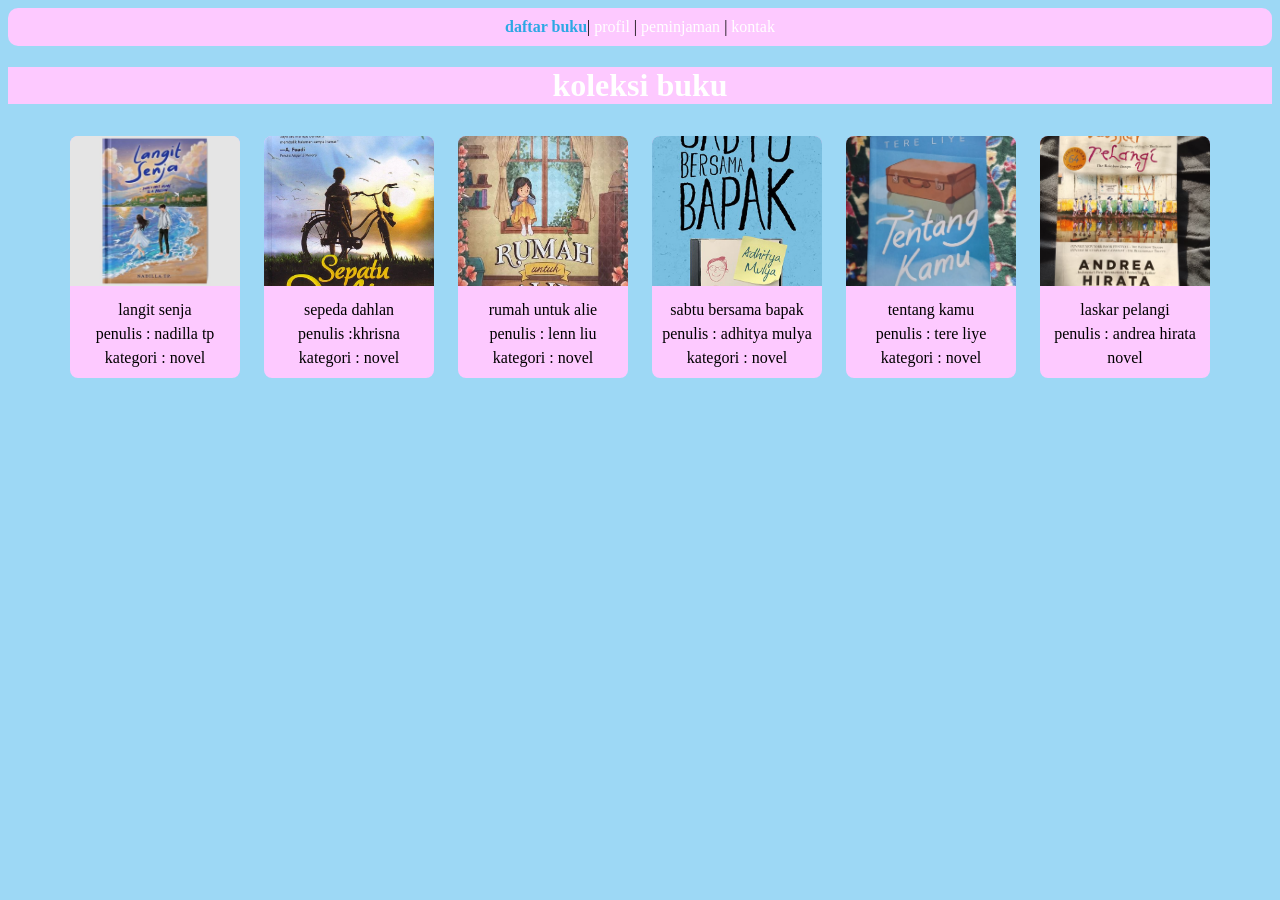
==== daftar buku.html @ bb2cc3c5 "sts" ====
<!DOCTYPE html>
<html>

<head>
  <meta charset="UTF-8">
  <meta name="viewport" content="width=device-width, initial-scale=1">
  <title>daftar buku</title>
    <link rel="stylesheet" href="style.css">
</head>

<body>
  
      <nav class="navigasi">
    <a href="daftar buku.html" class="aktif">daftar buku</a>|
    <a href="profil.html">profil</a> |
    <a href="peminjaman.html">peminjaman</a> |
    <a href="kontak.html">kontak</a> 
    </nav>
        <h1>koleksi buku</h1>
        
  <div class="galeri-container">
    <div class="galeri-item">
      <img src="gambar/langit senja.jpg" alt="novel" />
      <p>langit senja</p>
     <p> penulis : nadilla tp</p>
     <p>kategori : novel</p>
    </div>
    
    <div class="galeri-item">
      <img src="gambar/sepeda dahlan.jpg" alt="novel" />
      <p>sepeda dahlan</p>
      <p>penulis :khrisna</p>
      <p>kategori : novel</p>
    </div>
    
  <div class="galeri-item">
  <img src="gambar/rumah untuk alie.jpeg" alt="novel" />
  <p>rumah untuk alie</p>
  <p>penulis : lenn liu</p>
  <p>kategori : novel</p>
  </div>
  
  <div class="galeri-item">
  <img src="gambar/sabtu bersama bapak.jpg" alt="novel" />
  <p>sabtu bersama bapak</p>
  <p>penulis : adhitya mulya</p>
  <p>kategori : novel</p>
  </div>
  
  <div class="galeri-item">
  <img src="gambar/tentang kamu.jpg" alt="novel" />
  <p>tentang kamu</p>
  <p>penulis : tere liye</p>
  <p> kategori : novel</p>
  </div>
  
  <div class="galeri-item">
  <img src="gambar/laskar pelangi.jpg" alt="novel" />
  <p>laskar pelangi</p>
  <p>penulis : andrea hirata</p>
  <p> novel</p>
  </div>
</div>
</body>

</html>
---- style.css ----
h1 {
      background-color: #FDC9FF;
      color: #fff;
      text-align: center;
    }
    
    a {
      color: #fff;
    }
    
    body {
      background-color: #9DD8F5;
    }
    
    /* mengubah div menjadi tampilan kartu */
    div.kartu-profil {
      background-color: #EBBAE8;
      width: 250px;
      margin: 20px auto;
      padding: 20px;
      border-radius: 20px;
      box-shadow: 0 4px 8px rgba(164, 165, 248, 1);
      text-align: center;
    }
    
    div.kartu-profil img {
      border-radius: 50%;
      border: 3px solid #9DD8F8;
    }
    
    .navigasi {
      background-color: #FDC9FF;
      padding: 10px;
      text-align: center;
      border-radius: 10px;
    }
    
    .navigasi a {
      text-decoration: none;
    }
    
    .navigasi .aktif {
      font-weight: bold;
      color: #2DA8E4;
    }
    
    div.kartu-kontak {
      background-color: #FFD6F9;
      width: 80%;
      margin: 0 auto;
      /* elemen rata tengah horizontal */
      padding: 10px;
      /* sudut kotak tumpul*/
      border-radius: 10px;
      text-align: center  ;
    }
    
    .tombol-medsos{
      /* agar tombol melebar satu baris penuh */
      display: block;
      padding: 10px;
      /* text rata tengah */
      text-align: center;
      text-decoration: none;
      margin: 8px;
      /* sudut tumpul */
      border-radius: 8px;
    }
    
    .wa {
      background-color: #BAD0FF;
    }
    
    .instagram {
      background-color: #E2D3FF;
    }
    
    .galeri-container{
      text-align: center;
      width: 100%;
      margin: 0 auto;
    }
    
    /*item galeri foto*/
    .galeri-item {
      width: 50%;
      max-width: 170px;
      display: inline-block;
      margin: 10px;
      border-radius: 8px;
      overflow: hidden;
      background-color: #FDC9FF;
    }
    
    .galeri-item img {
      width: 100%;
      height: 150px;
      object-fit: cover;
    }
    .galeri-item p {
      padding: 0px;
      line-height: 0.5;
    }
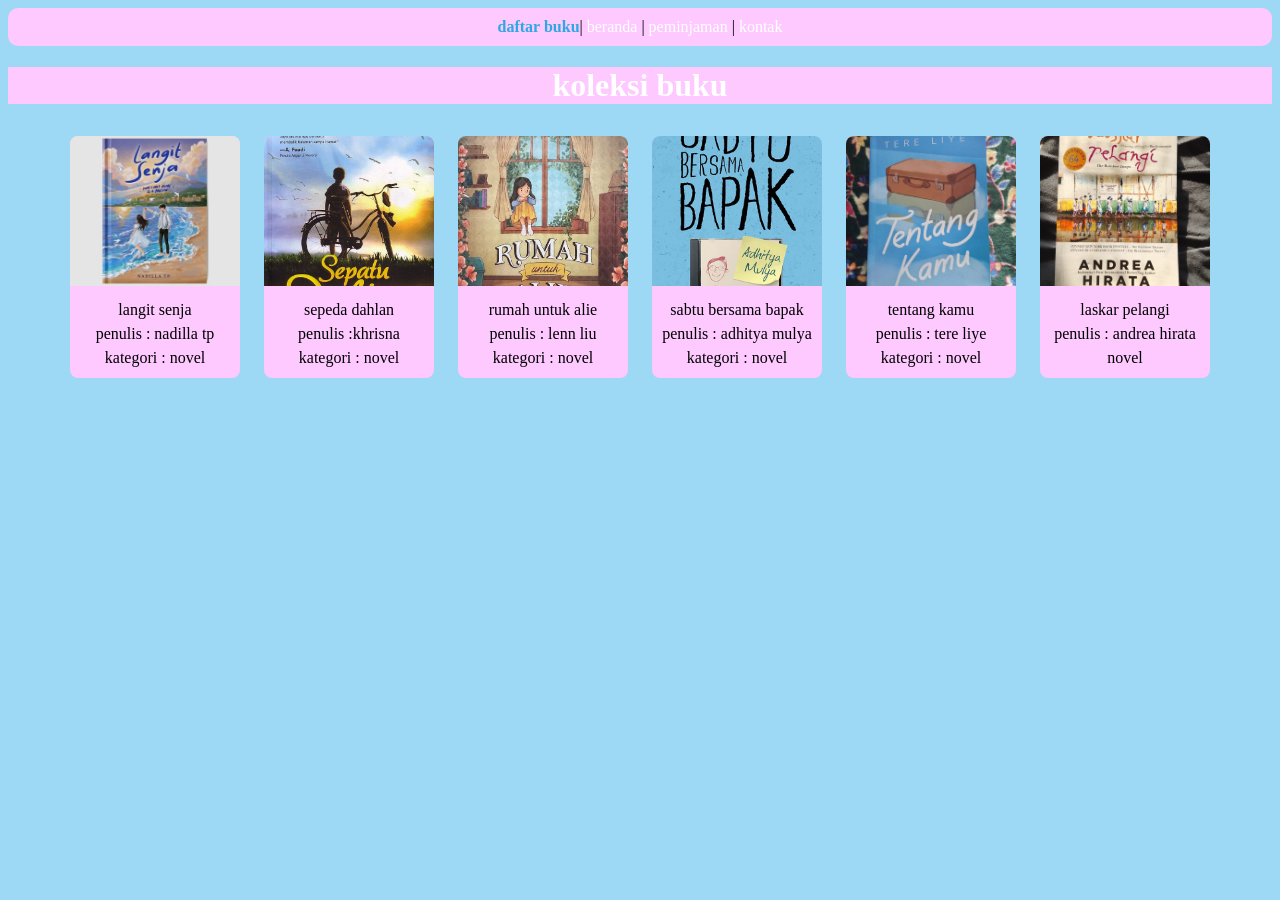
==== commit 8b3637ad: "sts" ====
--- a/daftar buku.html
+++ b/daftar buku.html
@@ -12,7 +12,7 @@
   
       <nav class="navigasi">
     <a href="daftar buku.html" class="aktif">daftar buku</a>|
-    <a href="profil.html">profil</a> |
+    <a href="index.html">beranda</a> |
     <a href="peminjaman.html">peminjaman</a> |
     <a href="kontak.html">kontak</a> 
     </nav>
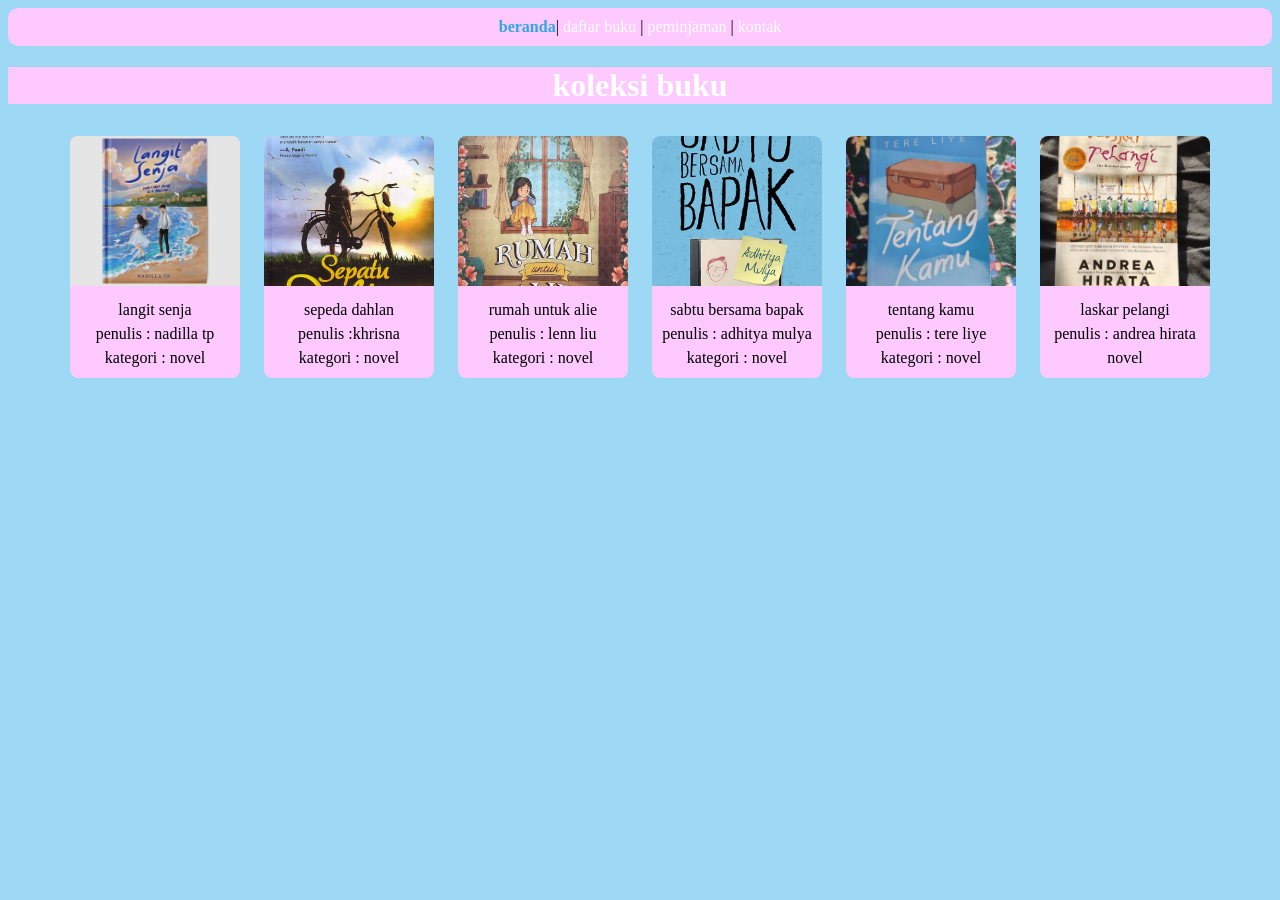
==== commit b03b57cb: "sts" ====
--- a/daftar buku.html
+++ b/daftar buku.html
@@ -5,25 +5,25 @@
   <meta charset="UTF-8">
   <meta name="viewport" content="width=device-width, initial-scale=1">
   <title>daftar buku</title>
-    <link rel="stylesheet" href="style.css">
+  <link rel="stylesheet" href="style.css">
 </head>
 
 <body>
   
-      <nav class="navigasi">
-    <a href="daftar buku.html" class="aktif">daftar buku</a>|
-    <a href="index.html">beranda</a> |
+  <nav class="navigasi">
+    <a href="index.html" class="aktif">beranda</a>|
+    <a href="daftar buku.html">daftar buku</a> |
     <a href="peminjaman.html">peminjaman</a> |
-    <a href="kontak.html">kontak</a> 
-    </nav>
-        <h1>koleksi buku</h1>
-        
+    <a href="kontak.html">kontak</a>
+  </nav>
+  <h1>koleksi buku</h1>
+  
   <div class="galeri-container">
     <div class="galeri-item">
       <img src="gambar/langit senja.jpg" alt="novel" />
       <p>langit senja</p>
-     <p> penulis : nadilla tp</p>
-     <p>kategori : novel</p>
+      <p> penulis : nadilla tp</p>
+      <p>kategori : novel</p>
     </div>
     
     <div class="galeri-item">
@@ -33,34 +33,34 @@
       <p>kategori : novel</p>
     </div>
     
-  <div class="galeri-item">
-  <img src="gambar/rumah untuk alie.jpeg" alt="novel" />
-  <p>rumah untuk alie</p>
-  <p>penulis : lenn liu</p>
-  <p>kategori : novel</p>
+    <div class="galeri-item">
+      <img src="gambar/rumah untuk alie.jpeg" alt="novel" />
+      <p>rumah untuk alie</p>
+      <p>penulis : lenn liu</p>
+      <p>kategori : novel</p>
+    </div>
+    
+    <div class="galeri-item">
+      <img src="gambar/sabtu bersama bapak.jpg" alt="novel" />
+      <p>sabtu bersama bapak</p>
+      <p>penulis : adhitya mulya</p>
+      <p>kategori : novel</p>
+    </div>
+    
+    <div class="galeri-item">
+      <img src="gambar/tentang kamu.jpg" alt="novel" />
+      <p>tentang kamu</p>
+      <p>penulis : tere liye</p>
+      <p> kategori : novel</p>
+    </div>
+    
+    <div class="galeri-item">
+      <img src="gambar/laskar pelangi.jpg" alt="novel" />
+      <p>laskar pelangi</p>
+      <p>penulis : andrea hirata</p>
+      <p> novel</p>
+    </div>
   </div>
-  
-  <div class="galeri-item">
-  <img src="gambar/sabtu bersama bapak.jpg" alt="novel" />
-  <p>sabtu bersama bapak</p>
-  <p>penulis : adhitya mulya</p>
-  <p>kategori : novel</p>
-  </div>
-  
-  <div class="galeri-item">
-  <img src="gambar/tentang kamu.jpg" alt="novel" />
-  <p>tentang kamu</p>
-  <p>penulis : tere liye</p>
-  <p> kategori : novel</p>
-  </div>
-  
-  <div class="galeri-item">
-  <img src="gambar/laskar pelangi.jpg" alt="novel" />
-  <p>laskar pelangi</p>
-  <p>penulis : andrea hirata</p>
-  <p> novel</p>
-  </div>
-</div>
 </body>
 
 </html>
--- a/style.css
+++ b/style.css
@@ -1,103 +1,104 @@
         h1 {
-      background-color: #FDC9FF;
-      color: #fff;
-      text-align: center;
-    }
-    
-    a {
-      color: #fff;
-    }
-    
-    body {
-      background-color: #9DD8F5;
-    }
-    
-    /* mengubah div menjadi tampilan kartu */
-    div.kartu-profil {
-      background-color: #EBBAE8;
-      width: 250px;
-      margin: 20px auto;
-      padding: 20px;
-      border-radius: 20px;
-      box-shadow: 0 4px 8px rgba(164, 165, 248, 1);
-      text-align: center;
-    }
-    
-    div.kartu-profil img {
-      border-radius: 50%;
-      border: 3px solid #9DD8F8;
-    }
-    
-    .navigasi {
-      background-color: #FDC9FF;
-      padding: 10px;
-      text-align: center;
-      border-radius: 10px;
-    }
-    
-    .navigasi a {
-      text-decoration: none;
-    }
-    
-    .navigasi .aktif {
-      font-weight: bold;
-      color: #2DA8E4;
-    }
-    
-    div.kartu-kontak {
-      background-color: #FFD6F9;
-      width: 80%;
-      margin: 0 auto;
-      /* elemen rata tengah horizontal */
-      padding: 10px;
-      /* sudut kotak tumpul*/
-      border-radius: 10px;
-      text-align: center  ;
-    }
-    
-    .tombol-medsos{
-      /* agar tombol melebar satu baris penuh */
-      display: block;
-      padding: 10px;
-      /* text rata tengah */
-      text-align: center;
-      text-decoration: none;
-      margin: 8px;
-      /* sudut tumpul */
-      border-radius: 8px;
-    }
-    
-    .wa {
-      background-color: #BAD0FF;
-    }
-    
-    .instagram {
-      background-color: #E2D3FF;
-    }
-    
-    .galeri-container{
-      text-align: center;
-      width: 100%;
-      margin: 0 auto;
-    }
-    
-    /*item galeri foto*/
-    .galeri-item {
-      width: 50%;
-      max-width: 170px;
-      display: inline-block;
-      margin: 10px;
-      border-radius: 8px;
-      overflow: hidden;
-      background-color: #FDC9FF;
-    }
-    
-    .galeri-item img {
-      width: 100%;
-      height: 150px;
-      object-fit: cover;
-    }
-    .galeri-item p {
-      padding: 0px;
-      line-height: 0.5;
-    }+          background-color: #FDC9FF;
+          color: #fff;
+          text-align: center;
+        }
+        
+        a {
+          color: #fff;
+        }
+        
+        body {
+          background-color: #9DD8F5;
+        }
+        
+        /* mengubah div menjadi tampilan kartu */
+        div.kartu-profil {
+          background-color: #EBBAE8;
+          width: 250px;
+          margin: 20px auto;
+          padding: 20px;
+          border-radius: 20px;
+          box-shadow: 0 4px 8px rgba(164, 165, 248, 1);
+          text-align: center;
+        }
+        
+        div.kartu-profil img {
+          border-radius: 50%;
+          border: 3px solid #9DD8F8;
+        }
+        
+        .navigasi {
+          background-color: #FDC9FF;
+          padding: 10px;
+          text-align: center;
+          border-radius: 10px;
+        }
+        
+        .navigasi a {
+          text-decoration: none;
+        }
+        
+        .navigasi .aktif {
+          font-weight: bold;
+          color: #2DA8E4;
+        }
+        
+        div.kartu-kontak {
+          background-color: #FFD6F9;
+          width: 80%;
+          margin: 0 auto;
+          /* elemen rata tengah horizontal */
+          padding: 10px;
+          /* sudut kotak tumpul*/
+          border-radius: 10px;
+          text-align: center;
+        }
+        
+        .tombol-medsos {
+          /* agar tombol melebar satu baris penuh */
+          display: block;
+          padding: 10px;
+          /* text rata tengah */
+          text-align: center;
+          text-decoration: none;
+          margin: 8px;
+          /* sudut tumpul */
+          border-radius: 8px;
+        }
+        
+        .wa {
+          background-color: #BAD0FF;
+        }
+        
+        .instagram {
+          background-color: #E2D3FF;
+        }
+        
+        .galeri-container {
+          text-align: center;
+          width: 100%;
+          margin: 0 auto;
+        }
+        
+        /*item galeri foto*/
+        .galeri-item {
+          width: 50%;
+          max-width: 170px;
+          display: inline-block;
+          margin: 10px;
+          border-radius: 8px;
+          overflow: hidden;
+          background-color: #FDC9FF;
+        }
+        
+        .galeri-item img {
+          width: 100%;
+          height: 150px;
+          object-fit: cover;
+        }
+        
+        .galeri-item p {
+          padding: 0px;
+          line-height: 0.5;
+        }
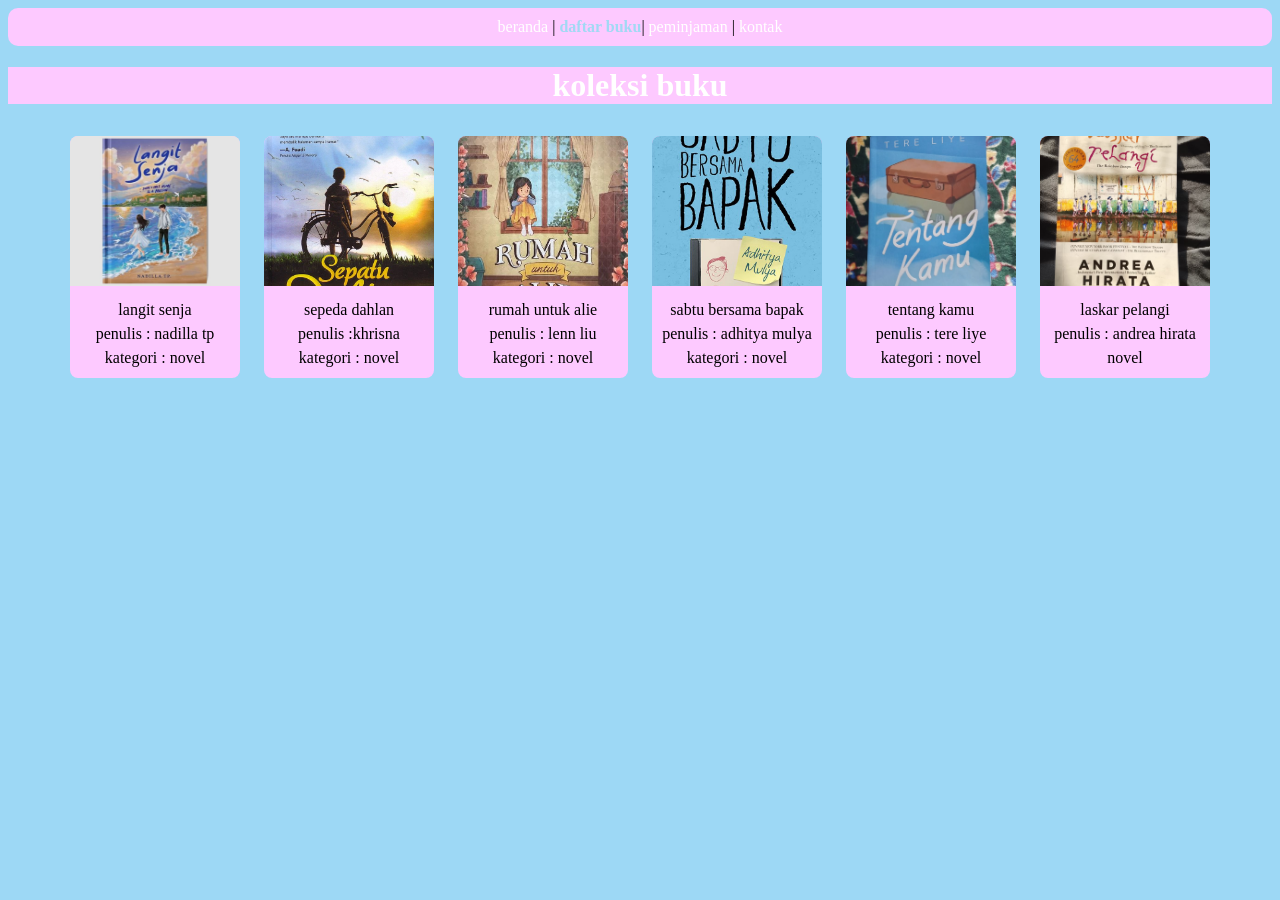
==== commit b412e7c8: "sts" ====
--- a/daftar buku.html
+++ b/daftar buku.html
@@ -11,8 +11,8 @@
 <body>
   
   <nav class="navigasi">
-    <a href="index.html" class="aktif">beranda</a>|
-    <a href="daftar buku.html">daftar buku</a> |
+    <a href="index.html">beranda</a> |
+     <a href="daftar buku.html" class="aktif">daftar buku</a>|
     <a href="peminjaman.html">peminjaman</a> |
     <a href="kontak.html">kontak</a>
   </nav>
--- a/style.css
+++ b/style.css
@@ -41,7 +41,7 @@
         
         .navigasi .aktif {
           font-weight: bold;
-          color: #2DA8E4;
+          color: #A1D9F4;
         }
         
         div.kartu-kontak {
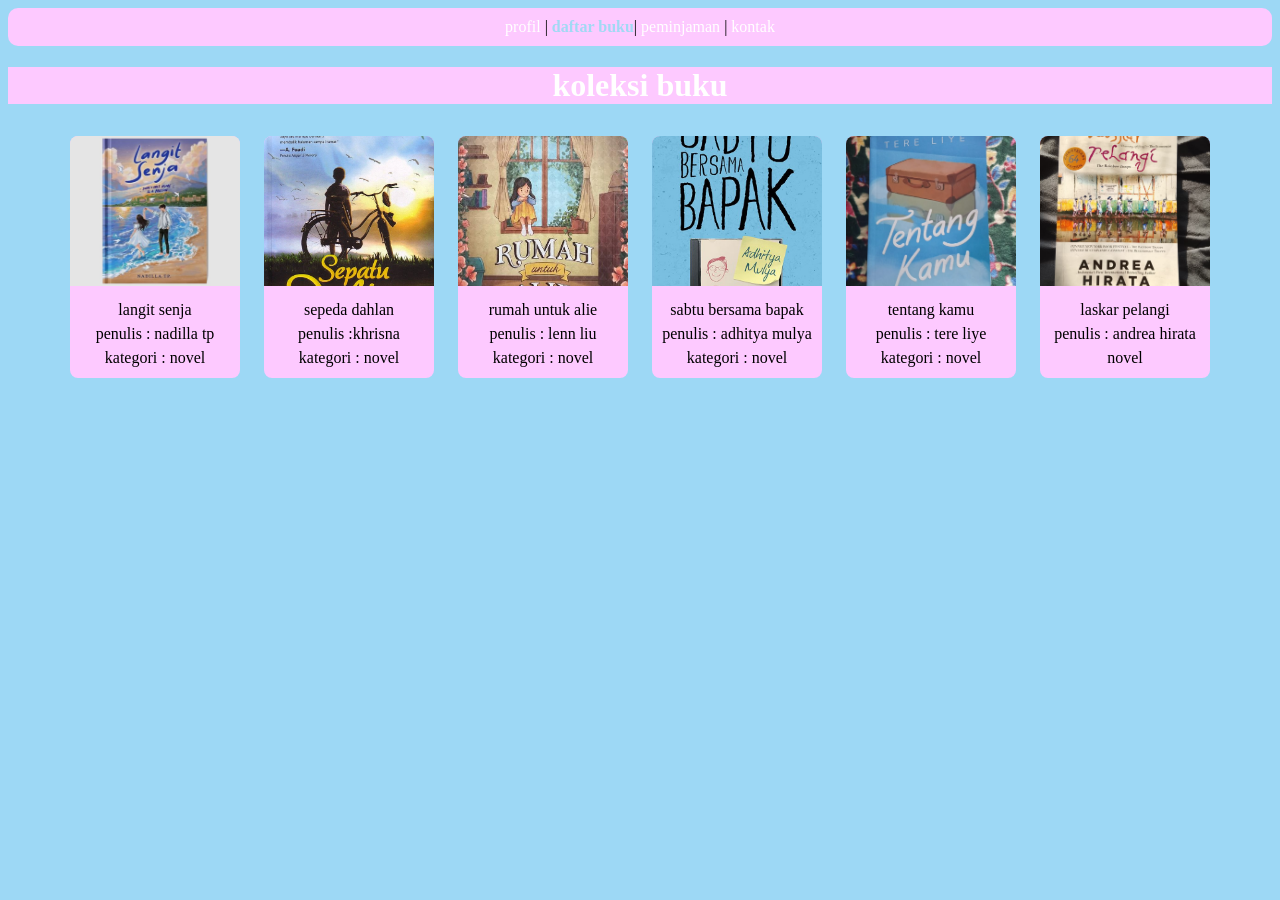
==== commit a05f1b0a: "sts" ====
--- a/daftar buku.html
+++ b/daftar buku.html
@@ -11,7 +11,7 @@
 <body>
   
   <nav class="navigasi">
-    <a href="index.html">beranda</a> |
+    <a href="index.html">profil</a> |
      <a href="daftar buku.html" class="aktif">daftar buku</a>|
     <a href="peminjaman.html">peminjaman</a> |
     <a href="kontak.html">kontak</a>
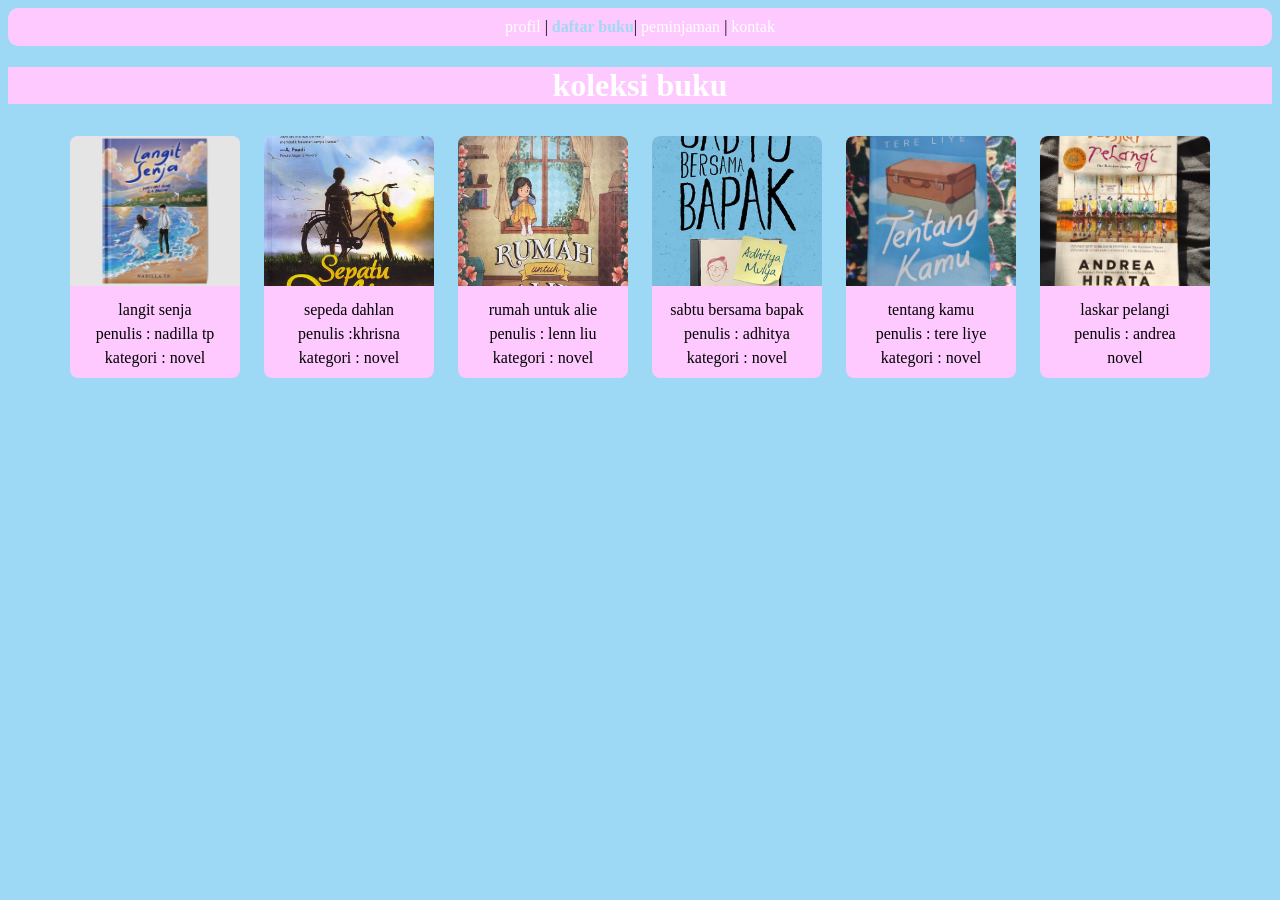
==== commit b938634e: "sts" ====
--- a/daftar buku.html
+++ b/daftar buku.html
@@ -43,7 +43,7 @@
     <div class="galeri-item">
       <img src="gambar/sabtu bersama bapak.jpg" alt="novel" />
       <p>sabtu bersama bapak</p>
-      <p>penulis : adhitya mulya</p>
+      <p>penulis : adhitya</p>
       <p>kategori : novel</p>
     </div>
     
@@ -57,7 +57,7 @@
     <div class="galeri-item">
       <img src="gambar/laskar pelangi.jpg" alt="novel" />
       <p>laskar pelangi</p>
-      <p>penulis : andrea hirata</p>
+      <p>penulis : andrea</p>
       <p> novel</p>
     </div>
   </div>
--- a/style.css
+++ b/style.css
@@ -14,7 +14,7 @@
         
         /* mengubah div menjadi tampilan kartu */
         div.kartu-profil {
-          background-color: #EBBAE8;
+          background-color: #BBE1FF;
           width: 250px;
           margin: 20px auto;
           padding: 20px;
@@ -45,7 +45,7 @@
         }
         
         div.kartu-kontak {
-          background-color: #FFD6F9;
+          background-color: #FFD0F7;
           width: 80%;
           margin: 0 auto;
           /* elemen rata tengah horizontal */
@@ -54,7 +54,7 @@
           border-radius: 10px;
           text-align: center;
         }
-        
+      
         .tombol-medsos {
           /* agar tombol melebar satu baris penuh */
           display: block;
